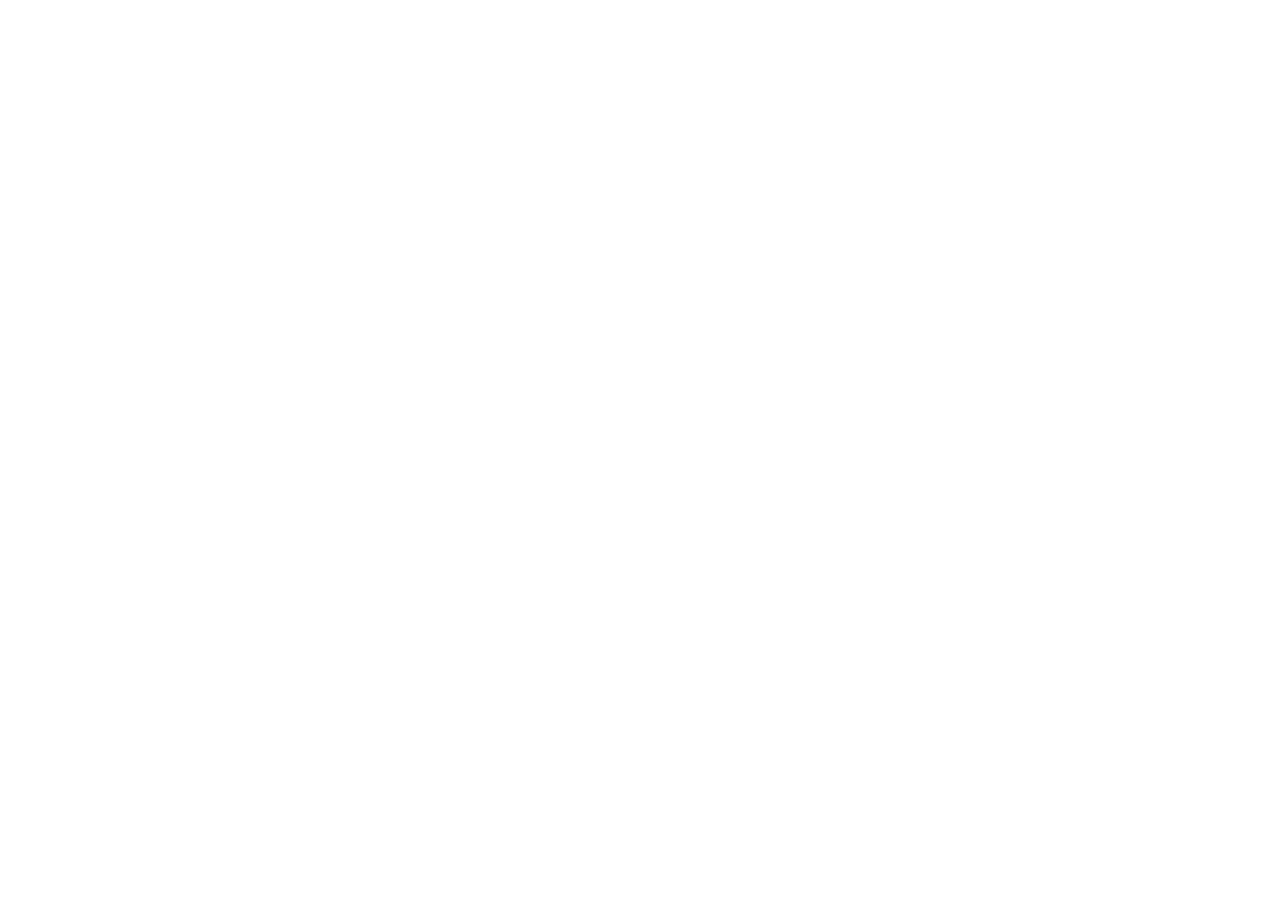
==== C3-HTML/index.html @ ba2d090d "HTML file creation" ====
<!DOCTYPE html>
<html lang="en">
<head>
    <meta charset="UTF-8">
    <meta name="viewport" content="width=device-width, initial-scale=1.0">
    <title>Henry C3 - HTML</title>
</head>
<body>
    
</body>
</html>
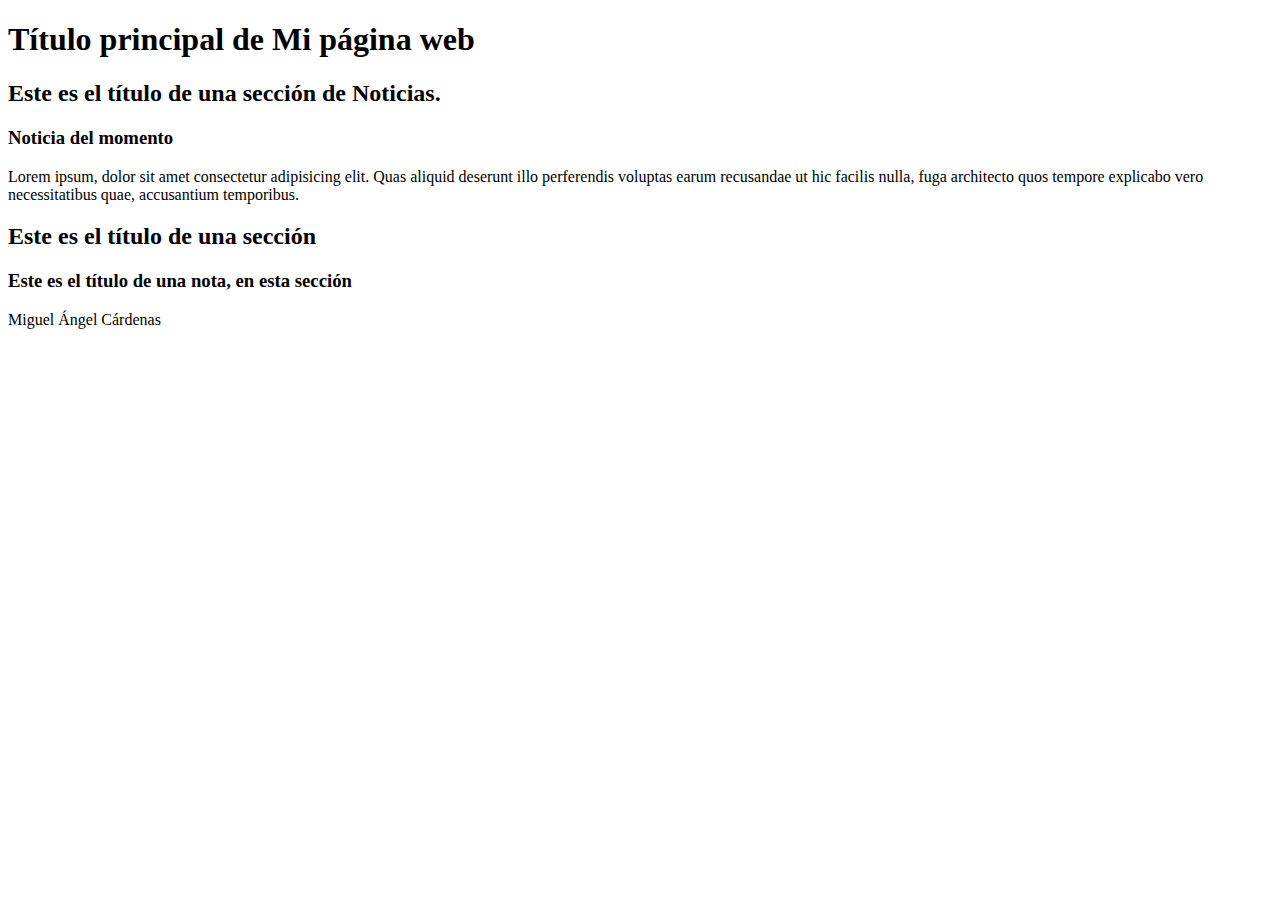
==== commit b2553596: "Format tags" ====
--- a/C3-HTML/index.html
+++ b/C3-HTML/index.html
@@ -1,11 +1,30 @@
 <!DOCTYPE html>
-<html lang="en">
+<html lang="es">
 <head>
     <meta charset="UTF-8">
     <meta name="viewport" content="width=device-width, initial-scale=1.0">
     <title>Henry C3 - HTML</title>
 </head>
 <body>
+    <!-- Etiquetas de formato -->
+
+    <!-- Etiquetas H (Header) -->
+     <!-- Nos permiten poner en nuestras paginas una gerarquia de titulos,
+      se pueden utilizar desde H1 hasta H6 -->
+    <h1>Título principal de Mi página web</h1>
+
+    <h2>Este es el título de una sección de Noticias.</h2>
+    <h3>Noticia del momento</h3>
+
+    <!-- Etiqueta P -->
+     <!-- Nos permite generar pun espacio donde tendremos parrafos especificos en nuestra pagina web -->
+    <p>Lorem ipsum, dolor sit amet consectetur adipisicing elit. Quas aliquid deserunt illo perferendis voluptas earum recusandae ut hic facilis nulla, fuga architecto quos tempore explicabo vero necessitatibus quae, accusantium temporibus.</p>
+
+    <h2>Este es el título de una sección</h2>
+    <h3>Este es el título de una nota, en esta sección</h3>
+
+    
+    <p>Miguel Ángel Cárdenas</p>
     
 </body>
 </html>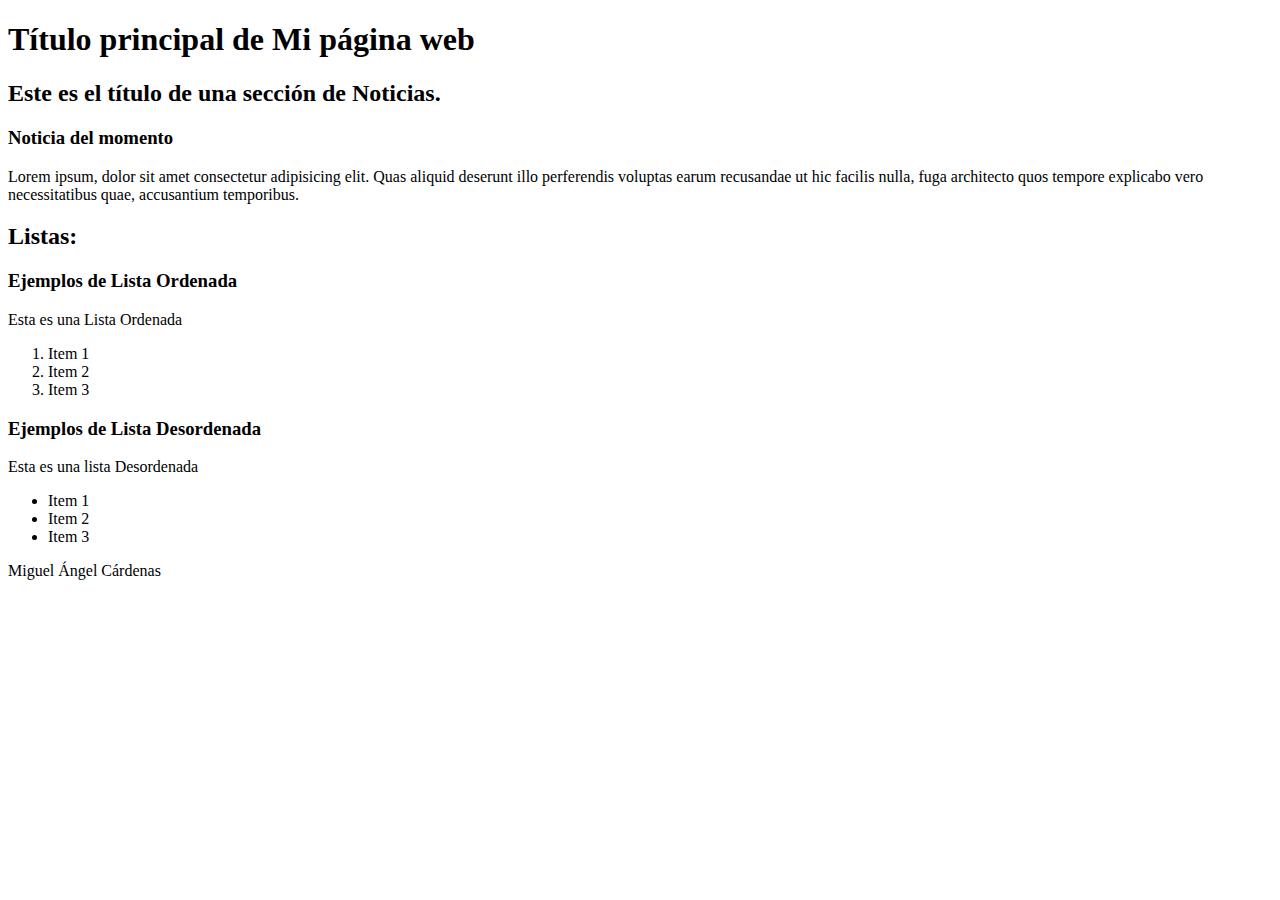
==== commit 9e7d59c8: "Listas" ====
--- a/C3-HTML/index.html
+++ b/C3-HTML/index.html
@@ -20,10 +20,32 @@
      <!-- Nos permite generar pun espacio donde tendremos parrafos especificos en nuestra pagina web -->
     <p>Lorem ipsum, dolor sit amet consectetur adipisicing elit. Quas aliquid deserunt illo perferendis voluptas earum recusandae ut hic facilis nulla, fuga architecto quos tempore explicabo vero necessitatibus quae, accusantium temporibus.</p>
 
-    <h2>Este es el título de una sección</h2>
-    <h3>Este es el título de una nota, en esta sección</h3>
+    <h2>Listas:</h2>
+    <h3>Ejemplos de Lista Ordenada</h3>
 
-    
+    <!-- LISTAS -->
+
+    <!-- Lista Ordenada (ol) -->
+    <p>Esta es una Lista Ordenada</p>
+    <ol>
+        <li>Item 1</li>
+        <li>Item 2</li>
+        <li>Item 3</li>
+    </ol>
+
+    <!-- Lista Desordenada (ul) -->
+    <h3>Ejemplos de Lista Desordenada</h3>
+    <p>Esta es una lista Desordenada</p>
+    <ul>
+        <li>Item 1</li>
+        <li>Item 2</li>
+        <li>Item 3</li>
+    </ul>
+
+
+
+
+
     <p>Miguel Ángel Cárdenas</p>
     
 </body>
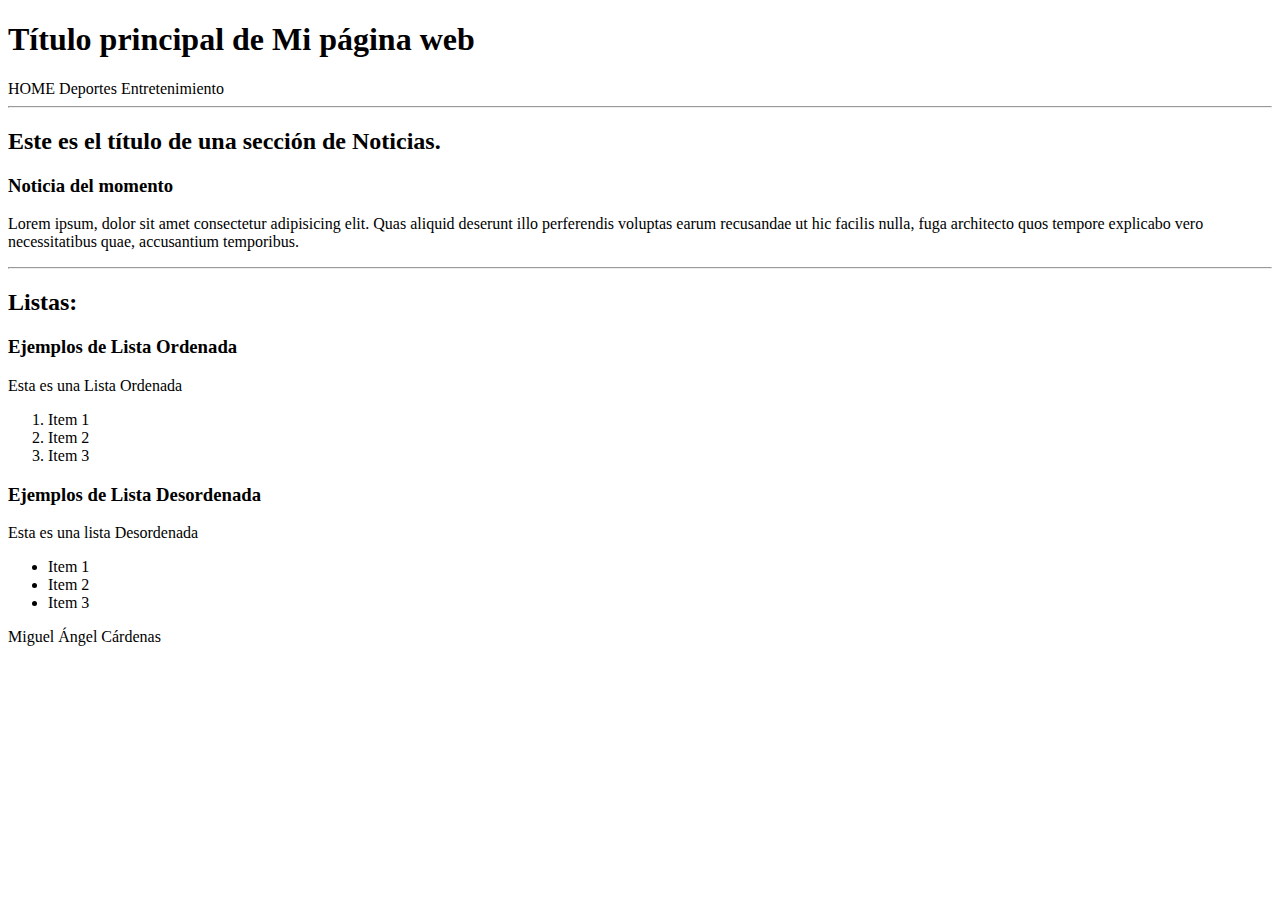
==== commit d57ac566: "Etiquetas de formato" ====
--- a/C3-HTML/index.html
+++ b/C3-HTML/index.html
@@ -13,12 +13,24 @@
       se pueden utilizar desde H1 hasta H6 -->
     <h1>Título principal de Mi página web</h1>
 
+    <!-- span -->
+    <!-- nos permite agrupar textos cortos en una sola linea. -->
+
+    <span>HOME</span>
+    <span>Deportes</span>
+    <span>Entretenimiento</span>
+
+    <!-- hr e una etiqueta que se cierra a si misma. nos ayuda a dividir una seccion -->
+    <hr />
+
     <h2>Este es el título de una sección de Noticias.</h2>
     <h3>Noticia del momento</h3>
 
     <!-- Etiqueta P -->
      <!-- Nos permite generar pun espacio donde tendremos parrafos especificos en nuestra pagina web -->
     <p>Lorem ipsum, dolor sit amet consectetur adipisicing elit. Quas aliquid deserunt illo perferendis voluptas earum recusandae ut hic facilis nulla, fuga architecto quos tempore explicabo vero necessitatibus quae, accusantium temporibus.</p>
+
+    <hr />
 
     <h2>Listas:</h2>
     <h3>Ejemplos de Lista Ordenada</h3>
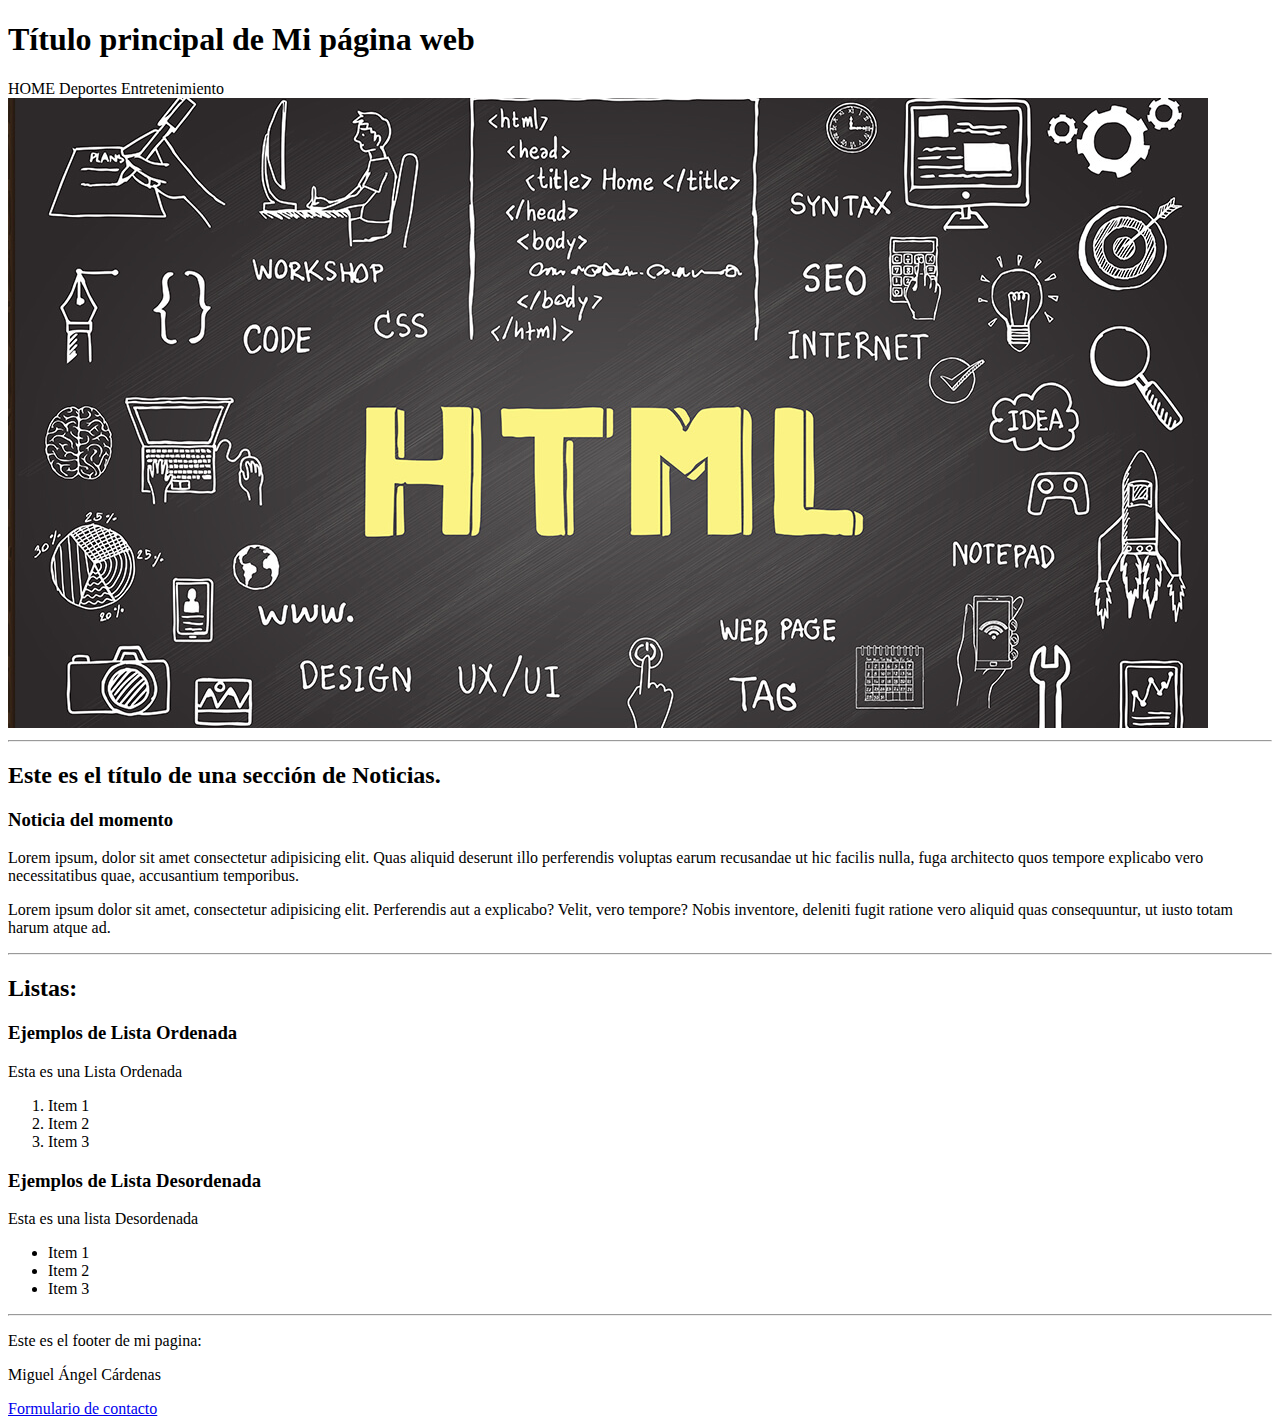
==== commit c9bdc272: "Etiquetas de bloque y contenido" ====
--- a/C3-HTML/index.html
+++ b/C3-HTML/index.html
@@ -1,64 +1,110 @@
 <!DOCTYPE html>
 <html lang="es">
+
 <head>
     <meta charset="UTF-8">
     <meta name="viewport" content="width=device-width, initial-scale=1.0">
     <title>Henry C3 - HTML</title>
 </head>
+
 <body>
     <!-- Etiquetas de formato -->
 
-    <!-- Etiquetas H (Header) -->
-     <!-- Nos permiten poner en nuestras paginas una gerarquia de titulos,
+    <header>
+        <!-- Etiquetas H (Header) -->
+        <!-- Nos permiten poner en nuestras paginas una gerarquia de titulos,
       se pueden utilizar desde H1 hasta H6 -->
-    <h1>Título principal de Mi página web</h1>
+        <h1>Título principal de Mi página web</h1>
 
-    <!-- span -->
-    <!-- nos permite agrupar textos cortos en una sola linea. -->
+        <!-- span -->
+        <!-- nos permite agrupar textos cortos en una sola linea. -->
 
-    <span>HOME</span>
-    <span>Deportes</span>
-    <span>Entretenimiento</span>
+        <span>HOME</span>
+        <span>Deportes</span>
+        <span>Entretenimiento</span>
 
-    <!-- hr e una etiqueta que se cierra a si misma. nos ayuda a dividir una seccion -->
+    </header>
+
+    <main>
+
+        <img src="./img/html-tagst.jpg" alt="">
+
+
+        <!-- hr e una etiqueta que se cierra a si misma. nos ayuda a dividir una seccion -->
+        <hr />
+
+        <section>
+
+            <article>
+
+                <h2>Este es el título de una sección de Noticias.</h2>
+                <h3>Noticia del momento</h3>
+
+                <div>
+
+                    <!-- Etiqueta P -->
+                    <!-- Nos permite generar pun espacio donde tendremos parrafos especificos en nuestra pagina web -->
+                    <p>Lorem ipsum, dolor sit amet consectetur adipisicing elit. Quas aliquid deserunt illo perferendis
+                        voluptas
+                        earum recusandae ut hic facilis nulla, fuga architecto quos tempore explicabo vero
+                        necessitatibus
+                        quae,
+                        accusantium temporibus.</p>
+                    <p>Lorem ipsum dolor sit amet, consectetur adipisicing elit. Perferendis aut a explicabo? Velit,
+                        vero tempore? Nobis inventore, deleniti fugit ratione vero aliquid quas consequuntur, ut iusto
+                        totam harum atque ad.</p>
+                </div>
+            </article>
+
+            <hr />
+            <article>
+                <h2>Listas:</h2>
+                <h3>Ejemplos de Lista Ordenada</h3>
+
+                <!-- LISTAS -->
+
+                <!-- Lista Ordenada (ol) -->
+                <p>Esta es una Lista Ordenada</p>
+                <ol>
+                    <li>Item 1</li>
+                    <li>Item 2</li>
+                    <li>Item 3</li>
+                </ol>
+
+                <!-- Lista Desordenada (ul) -->
+                <h3>Ejemplos de Lista Desordenada</h3>
+                <p>Esta es una lista Desordenada</p>
+                <ul>
+                    <li>Item 1</li>
+                    <li>Item 2</li>
+                    <li>Item 3</li>
+                </ul>
+            </article>
+        </section>
+
+    </main>
+
+    <!-- Etiquetas de bloques -->
+
+    <!-- Las etiquetas de bloque son elementos que se utilizan para crear secciones de contenido en una página web. Estas etiquetas tienen un comportamiento por defecto que hace que ocupen todo el ancho disponible de su contenedor principal y se colocan en una línea nueva, lo que crea un efecto de separación vertical en el diseño de la página. -->
+
+    <!-- Etiquetas de contenido -->
+
+    <!-- Las etiquetas de contenido son aquellas que se utilizan para marcar contenido dentro de un documento HTML. Estas etiquetas permiten definir diferentes tipos de elementos, como texto, imágenes, enlaces, listas, tablas, párrafos y más, para que el navegador web pueda interpretar y mostrar el contenido de manera adecuada. -->
     <hr />
 
-    <h2>Este es el título de una sección de Noticias.</h2>
-    <h3>Noticia del momento</h3>
 
-    <!-- Etiqueta P -->
-     <!-- Nos permite generar pun espacio donde tendremos parrafos especificos en nuestra pagina web -->
-    <p>Lorem ipsum, dolor sit amet consectetur adipisicing elit. Quas aliquid deserunt illo perferendis voluptas earum recusandae ut hic facilis nulla, fuga architecto quos tempore explicabo vero necessitatibus quae, accusantium temporibus.</p>
+    <footer>
+        <p>Este es el footer de mi pagina:</p>
+        <p>Miguel Ángel Cárdenas</p>
+        <!-- la etiqueta a, nos permite crear un enlace que nos puede dirigir a otra pagina o a otra seccion, esta acompañada de atributos que le indicaran a nuestro codigo que funcion realizar. -->
+        <!-- href, es un atributo que nos guiara dentro de la etiqueta a, para ir a la pagina deseada. -->
+        <a href="./contacto.html">Formulario de contacto</a>
 
-    <hr />
-
-    <h2>Listas:</h2>
-    <h3>Ejemplos de Lista Ordenada</h3>
-
-    <!-- LISTAS -->
-
-    <!-- Lista Ordenada (ol) -->
-    <p>Esta es una Lista Ordenada</p>
-    <ol>
-        <li>Item 1</li>
-        <li>Item 2</li>
-        <li>Item 3</li>
-    </ol>
-
-    <!-- Lista Desordenada (ul) -->
-    <h3>Ejemplos de Lista Desordenada</h3>
-    <p>Esta es una lista Desordenada</p>
-    <ul>
-        <li>Item 1</li>
-        <li>Item 2</li>
-        <li>Item 3</li>
-    </ul>
+    </footer>
 
 
 
+</body>
 
-
-    <p>Miguel Ángel Cárdenas</p>
-    
-</body>
 </html>